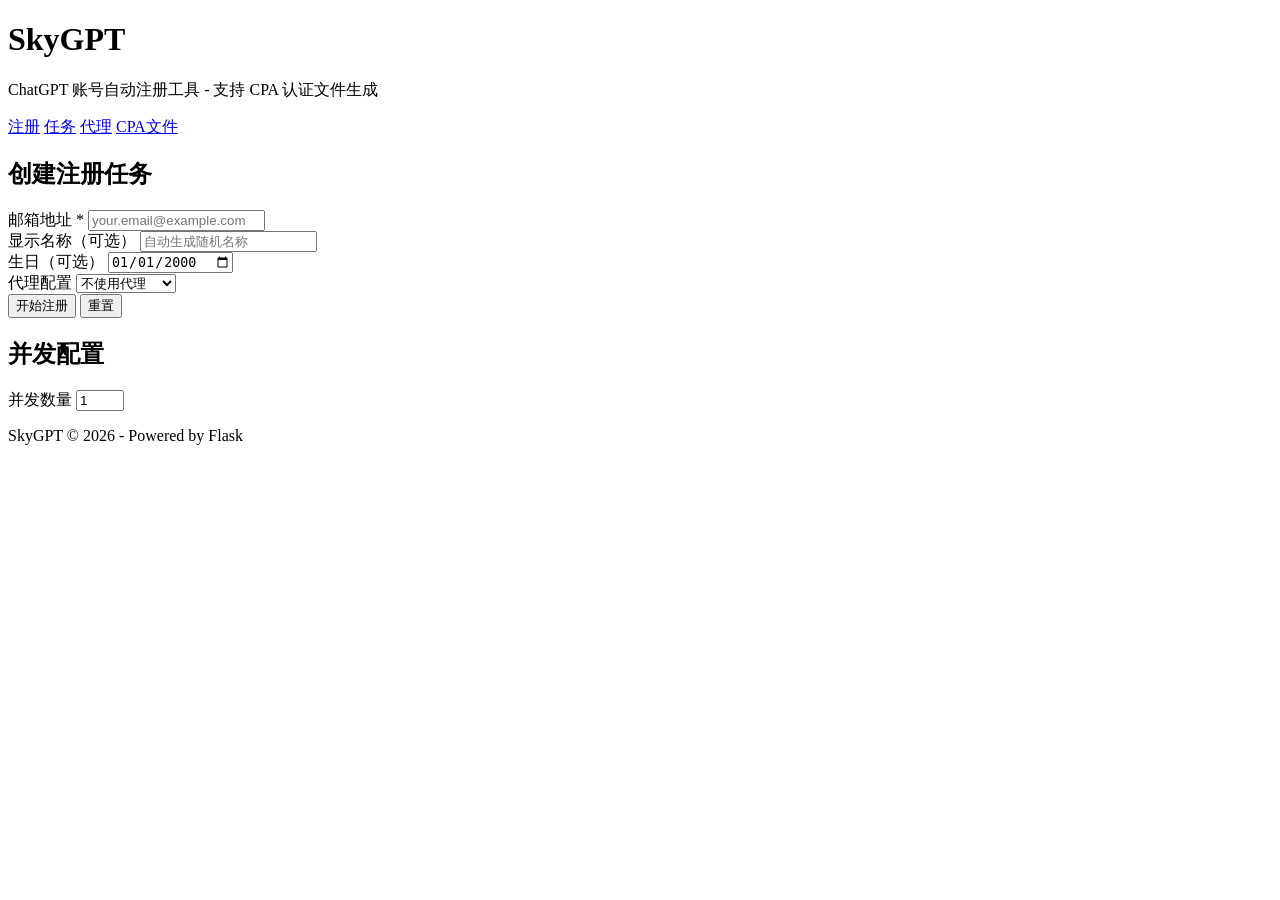
==== web/templates/index.html @ 47740cab "Initial import from skygpt_complete" ====
<!DOCTYPE html>
<html lang="zh-CN">
<head>
    <meta charset="UTF-8">
    <meta name="viewport" content="width=device-width, initial-scale=1.0">
    <title>SkyGPT - ChatGPT 账号注册工具</title>
    <link rel="stylesheet" href="/static/css/style.css">
</head>
<body>
    <div class="container">
        <header>
            <h1>SkyGPT</h1>
            <p>ChatGPT 账号自动注册工具 - 支持 CPA 认证文件生成</p>
            <nav>
                <a href="/">注册</a>
                <a href="/tasks">任务</a>
                <a href="/proxies">代理</a>
                <a href="/cpa">CPA文件</a>
            </nav>
        </header>

        <main>
            <section class="registration-form">
                <h2>创建注册任务</h2>
                <form id="registrationForm">
                    <div class="form-group">
                        <label for="email">邮箱地址 *</label>
                        <input type="email" id="email" name="email" required placeholder="your.email@example.com">
                    </div>

                    <div class="form-group">
                        <label for="name">显示名称（可选）</label>
                        <input type="text" id="name" name="name" placeholder="自动生成随机名称">
                    </div>

                    <div class="form-group">
                        <label for="birthday">生日（可选）</label>
                        <input type="date" id="birthday" name="birthday" value="2000-01-01">
                    </div>

                    <div class="form-group">
                        <label>代理配置</label>
                        <select id="proxySource" name="proxySource">
                            <option value="none">不使用代理</option>
                            <option value="manual">手动输入代理</option>
                            <option value="subscription">订阅导入</option>
                            <option value="pool">代理池</option>
                        </select>
                    </div>

                    <div id="proxyManualSection" class="form-group proxy-section" style="display: none;">
                        <label for="proxyManual">代理地址</label>
                        <input type="text" id="proxyManual" name="proxyManual" placeholder="socks5://user:pass@host:port">
                        <button type="button" id="testProxyBtn" class="btn-test">测试代理</button>
                        <div id="proxyTestResult" class="test-result"></div>
                    </div>

                    <div id="proxySubscriptionSection" class="form-group proxy-section" style="display: none;">
                        <label for="subscriptionUrl">订阅链接</label>
                        <input type="text" id="subscriptionUrl" name="subscriptionUrl" placeholder="https://example.com/subscribe">
                        <button type="button" id="importSubscriptionBtn" class="btn-import">导入订阅</button>
                        <div id="subscriptionNodes" class="nodes-list"></div>
                    </div>

                    <div class="form-actions">
                        <button type="submit" class="btn-primary">开始注册</button>
                        <button type="reset" class="btn-secondary">重置</button>
                    </div>
                </form>

                <div id="taskResult" class="task-result"></div>
            </section>

            <section class="concurrent-config">
                <h2>并发配置</h2>
                <div class="form-group">
                    <label for="concurrentCount">并发数量</label>
                    <input type="number" id="concurrentCount" name="concurrentCount" value="1" min="1" max="10">
                </div>
            </section>
        </main>

        <footer>
            <p>SkyGPT &copy; 2026 - Powered by Flask</p>
        </footer>
    </div>

    <script src="/static/js/main.js"></script>
</body>
</html>
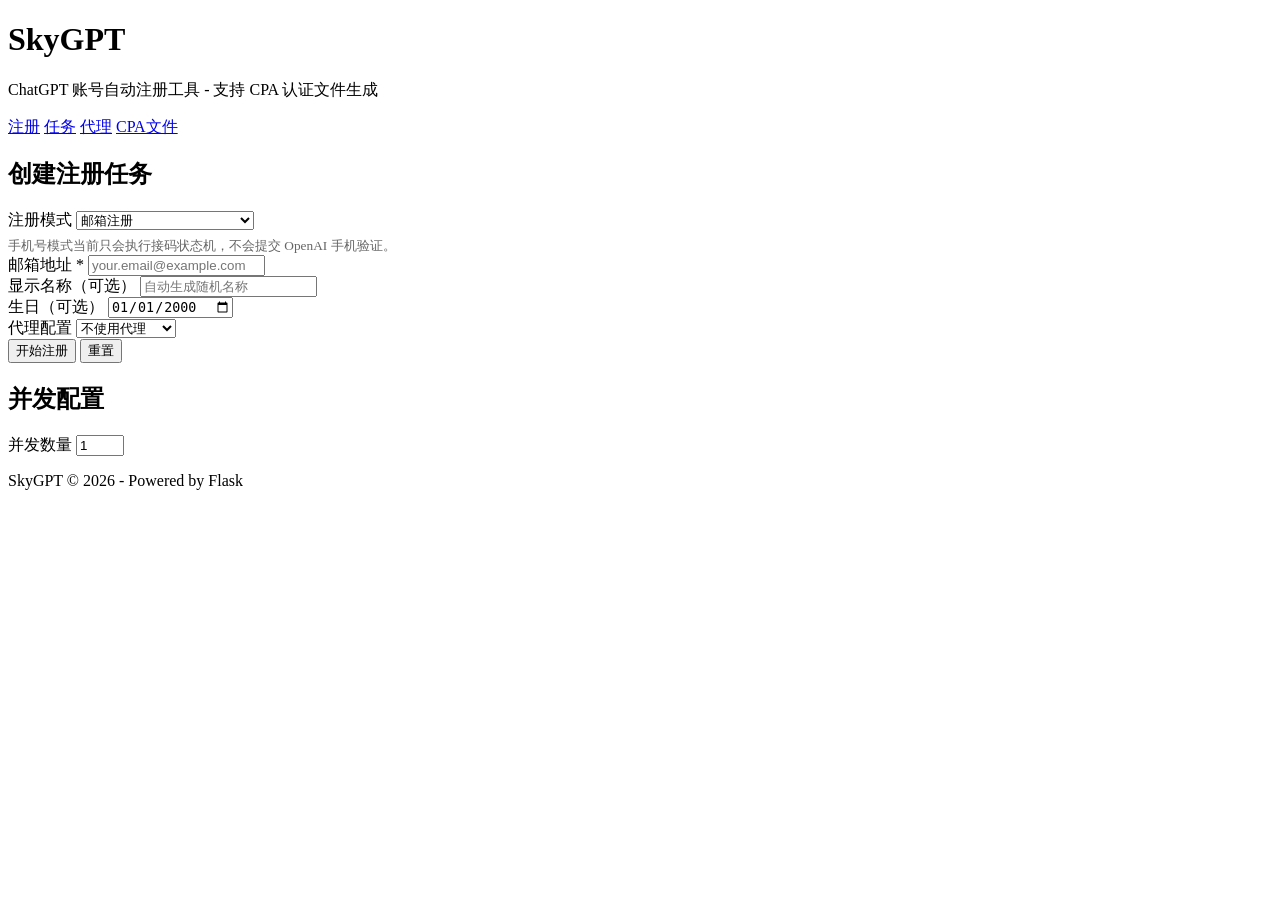
==== commit e6964b59: "feat: add sms provider framework and codex task flow updates" ====
--- a/web/templates/index.html
+++ b/web/templates/index.html
@@ -24,8 +24,53 @@
                 <h2>创建注册任务</h2>
                 <form id="registrationForm">
                     <div class="form-group">
+                        <label for="registrationMode">注册模式</label>
+                        <select id="registrationMode" name="registrationMode">
+                            <option value="email">邮箱注册</option>
+                            <option value="phone">手机号框架（多短信平台）</option>
+                        </select>
+                        <small style="display:block; margin-top:6px; color:#666;">手机号模式当前只会执行接码状态机，不会提交 OpenAI 手机验证。</small>
+                    </div>
+
+                    <div class="form-group">
                         <label for="email">邮箱地址 *</label>
                         <input type="email" id="email" name="email" required placeholder="your.email@example.com">
+                    </div>
+
+                    <div id="phoneModeSection" style="display: none;">
+                        <div class="form-group">
+                            <label for="phoneCountry">接码国家/地区</label>
+                            <input type="text" id="phoneCountry" name="phoneCountry" placeholder="例如 0 / hk / us">
+                        </div>
+
+                        <div class="form-group">
+                            <label for="smsServiceCode">短信服务代码</label>
+                            <input type="text" id="smsServiceCode" name="smsServiceCode" placeholder="例如 openai / go / ot">
+                        </div>
+
+                        <div class="form-group">
+                            <label for="smsOperator">运营商（可选）</label>
+                            <input type="text" id="smsOperator" name="smsOperator" placeholder="可留空，使用默认运营商筛选">
+                        </div>
+
+                        <div class="form-group">
+                            <label for="smsProvider">短信平台</label>
+                            <select id="smsProvider" name="smsProvider">
+                                <option value="hero_sms">HeroSMS</option>
+                                <option value="sms_activate">SMS-Activate</option>
+                                <option value="api_cc">api.cc（预留）</option>
+                            </select>
+                        </div>
+
+                        <div class="form-group">
+                            <label for="smsApiKey">短信平台 API Key（可选覆盖）</label>
+                            <input type="password" id="smsApiKey" name="smsApiKey" placeholder="不填则使用服务端对应 provider 的环境变量">
+                        </div>
+
+                        <div class="form-group">
+                            <label for="smsBaseUrl">短信平台 Base URL（可选覆盖）</label>
+                            <input type="text" id="smsBaseUrl" name="smsBaseUrl" placeholder="不填则使用服务端 provider 默认地址">
+                        </div>
                     </div>
 
                     <div class="form-group">
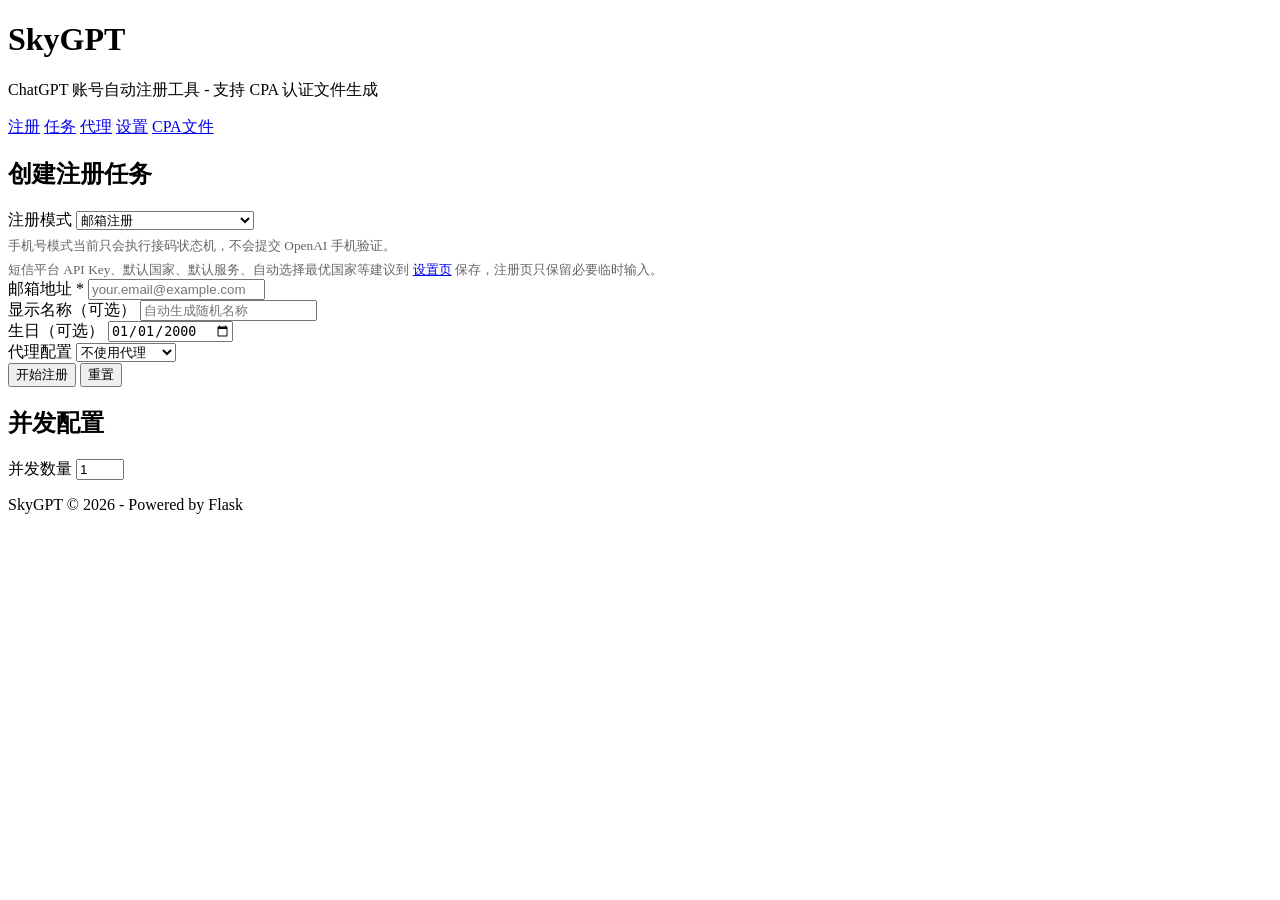
==== commit 7a5f7ea8: "feat: add sms settings persistence and codex oauth automation" ====
--- a/web/templates/index.html
+++ b/web/templates/index.html
@@ -15,6 +15,7 @@
                 <a href="/">注册</a>
                 <a href="/tasks">任务</a>
                 <a href="/proxies">代理</a>
+                <a href="/settings">设置</a>
                 <a href="/cpa">CPA文件</a>
             </nav>
         </header>
@@ -22,7 +23,7 @@
         <main>
             <section class="registration-form">
                 <h2>创建注册任务</h2>
-                <form id="registrationForm">
+                <form id="registrationForm" action="javascript:void(0);" method="post">
                     <div class="form-group">
                         <label for="registrationMode">注册模式</label>
                         <select id="registrationMode" name="registrationMode">
@@ -30,6 +31,7 @@
                             <option value="phone">手机号框架（多短信平台）</option>
                         </select>
                         <small style="display:block; margin-top:6px; color:#666;">手机号模式当前只会执行接码状态机，不会提交 OpenAI 手机验证。</small>
+                        <small style="display:block; margin-top:6px; color:#666;">短信平台 API Key、默认国家、默认服务、自动选择最优国家等建议到 <a href="/settings">设置页</a> 保存，注册页只保留必要临时输入。</small>
                     </div>
 
                     <div class="form-group">
@@ -70,6 +72,21 @@
                         <div class="form-group">
                             <label for="smsBaseUrl">短信平台 Base URL（可选覆盖）</label>
                             <input type="text" id="smsBaseUrl" name="smsBaseUrl" placeholder="不填则使用服务端 provider 默认地址">
+                        </div>
+
+                        <div class="form-group">
+                            <label for="smsPollInterval">轮询间隔（秒，可选覆盖）</label>
+                            <input type="number" id="smsPollInterval" name="smsPollInterval" min="1" step="1" placeholder="不填则使用服务端默认值，例如 5">
+                        </div>
+
+                        <div class="form-group">
+                            <label for="smsMaxWait">最大等待时间（秒，可选覆盖）</label>
+                            <input type="number" id="smsMaxWait" name="smsMaxWait" min="1" step="1" placeholder="不填则使用服务端默认值，例如 180">
+                        </div>
+
+                        <div class="form-group">
+                            <label for="smsMaxPrice">最高价格（可选覆盖）</label>
+                            <input type="number" id="smsMaxPrice" name="smsMaxPrice" min="0" step="0.01" placeholder="不填则使用服务端默认值">
                         </div>
                     </div>
 
@@ -130,6 +147,6 @@
         </footer>
     </div>
 
-    <script src="/static/js/main.js"></script>
+    <script src="/static/js/main.js?v=20260516-2"></script>
 </body>
 </html>
